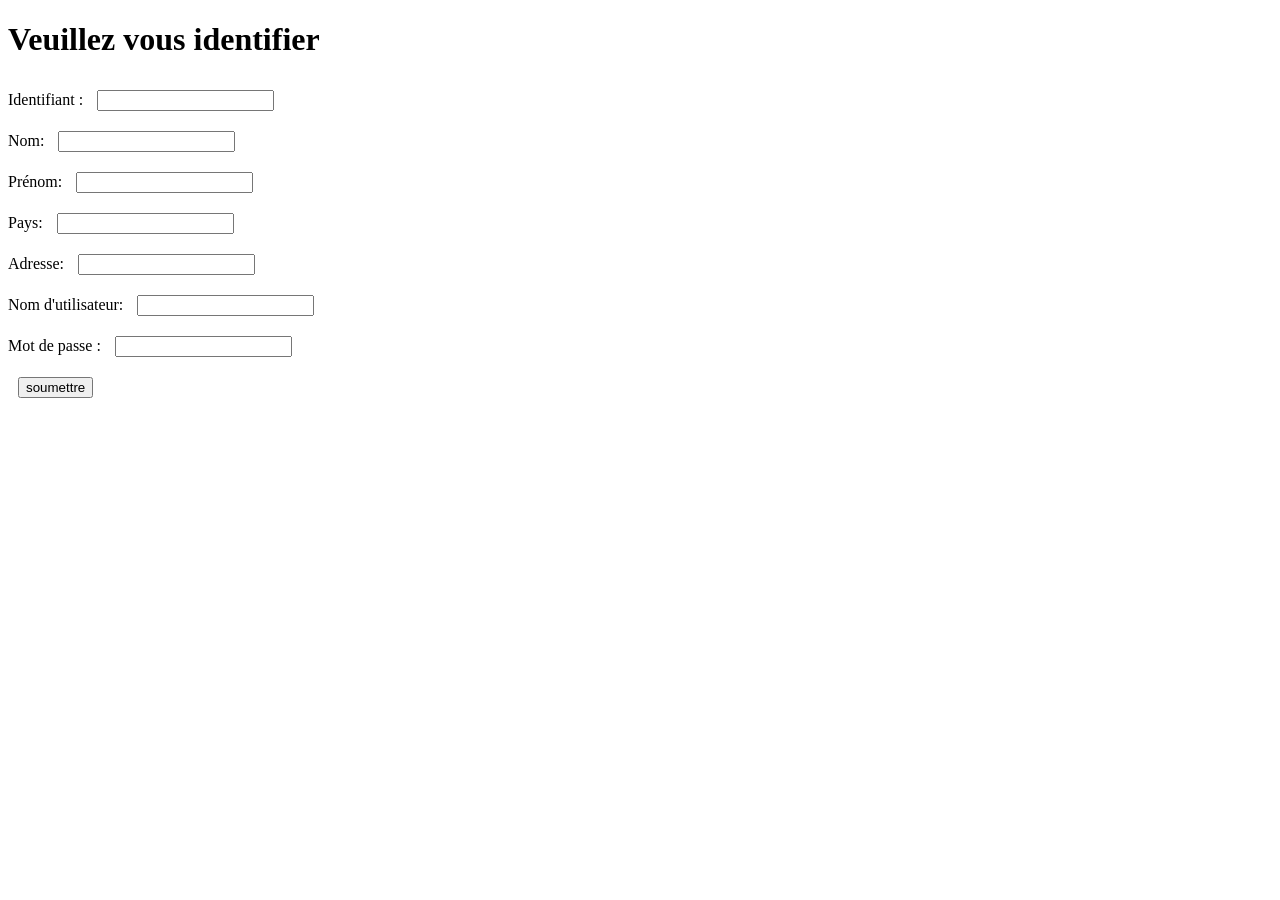
==== AuthentificationArbitre.html @ 2846d974 "Create AuthentificationArbitre.html" ====
<!DOCTYPE html>
<html lang="fr">
<head>
    <meta charset="UTF-8">
    <meta name="viewport" content="width=device-width, initial-scale=1.0">
    <title>Connexion arbitre</title>
</head>
<body>
   <h1>Veuillez vous identifier</h1>
   Identifiant : <input style="margin:10px;" type="number" name="id" /> <br/>
   Nom: <input style="margin:10px;" type="text" name="nOm" /> <br/>
   Prénom: <input style="margin:10px;" type="text" name="nickname" /> <br/>
   Pays: <input style="margin:10px;" type="text" name="pays" /> <br/>
   Adresse: <input style="margin:10px;" type="text" name="adresse" /> <br/>
   Nom d'utilisateur: <input style="margin:10px;" type="text" name="login" /> <br/>
    Mot de passe : <input style="margin:10px;" type="password" name="mdp" /> <br/>
   <input style="margin:10px;" type="submit" value="soumettre"onclick="window.open('Saisie_result_arbitre.html', '_blank');"/>  
</body>
</html>
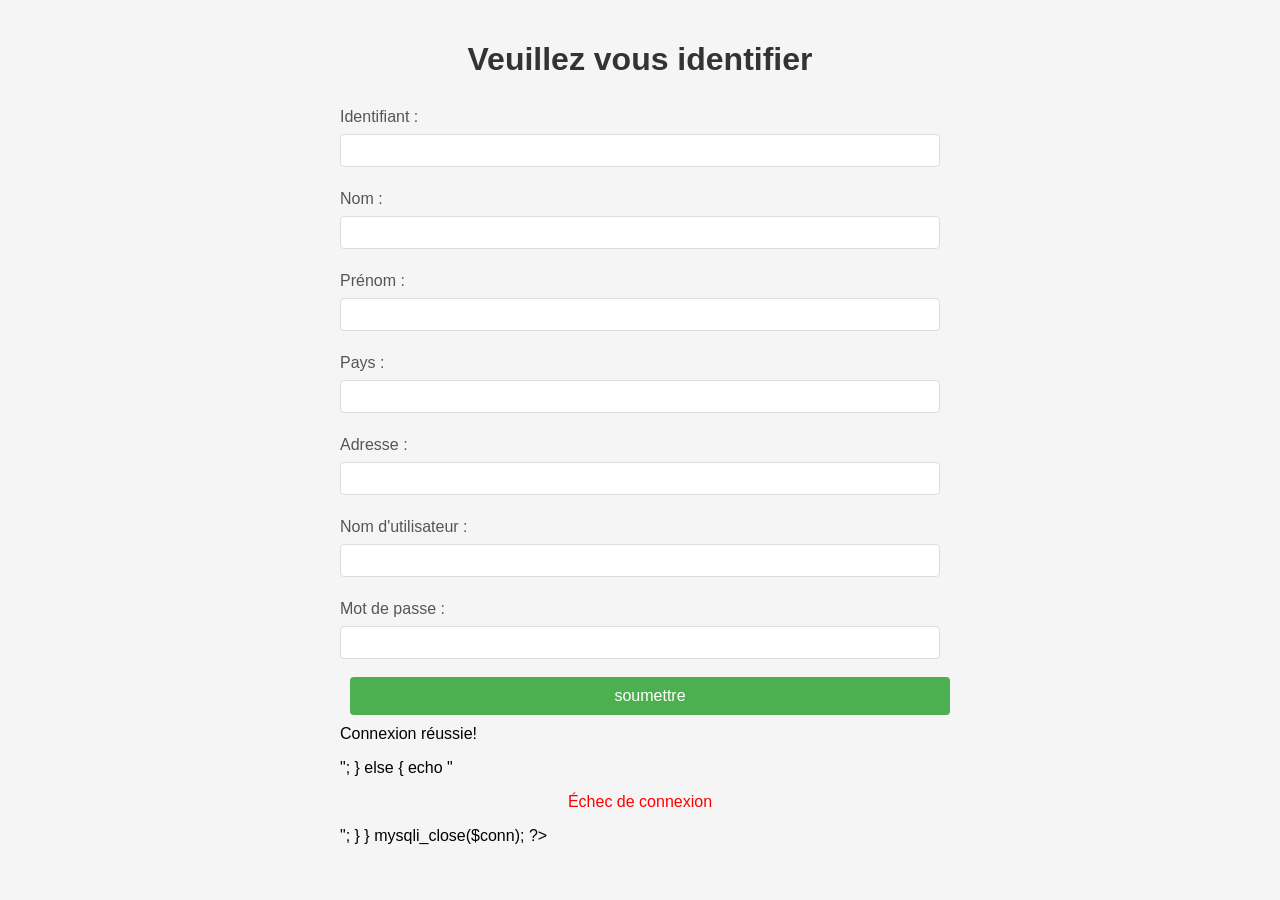
==== commit 615a6411: "Update AuthentificationArbitre.html" ====
--- a/AuthentificationArbitre.html
+++ b/AuthentificationArbitre.html
@@ -4,16 +4,104 @@
     <meta charset="UTF-8">
     <meta name="viewport" content="width=device-width, initial-scale=1.0">
     <title>Connexion arbitre</title>
+    <style>
+        body {
+            font-family: Arial, sans-serif;
+            max-width: 600px;
+            margin: 0 auto;
+            padding: 20px;
+            background-color: #f5f5f5;
+        }
+        
+        h1 {
+            color: #333;
+            text-align: center;
+            margin-bottom: 30px;
+        }
+        
+        input[type="text"],
+        input[type="password"],
+        input[type="number"] {
+            width: 100%;
+            padding: 8px;
+            margin: 8px 0;
+            border: 1px solid #ddd;
+            border-radius: 4px;
+            box-sizing: border-box;
+        }
+        
+        input[type="submit"] {
+            background-color: #4CAF50;
+            color: white;
+            padding: 10px 15px;
+            border: none;
+            border-radius: 4px;
+            cursor: pointer;
+            font-size: 16px;
+            margin-top: 10px;
+            width: 100%;
+        }
+        
+        input[type="submit"]:hover {
+            background-color: #45a049;
+        }
+        
+        label {
+            display: block;
+            margin-top: 15px;
+            color: #555;
+        }
+    </style>
 </head>
 <body>
-   <h1>Veuillez vous identifier</h1>
-   Identifiant : <input style="margin:10px;" type="number" name="id" /> <br/>
-   Nom: <input style="margin:10px;" type="text" name="nOm" /> <br/>
-   Prénom: <input style="margin:10px;" type="text" name="nickname" /> <br/>
-   Pays: <input style="margin:10px;" type="text" name="pays" /> <br/>
-   Adresse: <input style="margin:10px;" type="text" name="adresse" /> <br/>
-   Nom d'utilisateur: <input style="margin:10px;" type="text" name="login" /> <br/>
-    Mot de passe : <input style="margin:10px;" type="password" name="mdp" /> <br/>
-   <input style="margin:10px;" type="submit" value="soumettre"onclick="window.open('Saisie_result_arbitre.html', '_blank');"/>  
+    <h1>Veuillez vous identifier</h1>
+    <form method="POST" action="">
+        <label>Identifiant :</label>
+        <input type="number" name="id" required>
+        
+        <label>Nom :</label>
+        <input type="text" name="nOm" required>
+        
+        <label>Prénom :</label>
+        <input type="text" name="nickname" required>
+        
+        <label>Pays :</label>
+        <input type="text" name="pays" required>
+        
+        <label>Adresse :</label>
+        <input type="text" name="adresse" required>
+        
+        <label>Nom d'utilisateur :</label>
+        <input type="text" name="login" required>
+        
+        <label>Mot de passe :</label>
+        <input type="password" name="mdp" required>
+        
+        <input style="margin:10px;" type="submit" value="soumettre"onclick="window.open('VerificationArbitre.php', '_blank');"/>  
+    </form>
+
+    <?php
+    // Connexion DB
+    $conn = mysqli_connect("localhost", "root", "", "test") or die("Erreur connexion");
+    
+    if ($_SERVER['REQUEST_METHOD'] == 'POST') {
+        // Récupération données
+        $login = mysqli_real_escape_string($conn, $_POST['login']);
+        $mdp = mysqli_real_escape_string($conn, $_POST['mdp']);
+
+        // Requête
+        $sql = "SELECT 1 FROM acteur_speciaux WHERE idenfiant ='$login' AND mot_de_passe='$mdp'";
+        $result = mysqli_query($conn, $sql);
+
+        // Vérification
+        if (mysqli_num_rows($result)) {
+            echo "<p style='color:green; text-align:center;'>Connexion réussie!</p>";
+        } else {
+            echo "<p style='color:red; text-align:center;'>Échec de connexion</p>";
+        }
+    }
+
+    mysqli_close($conn);
+    ?>
 </body>
 </html>
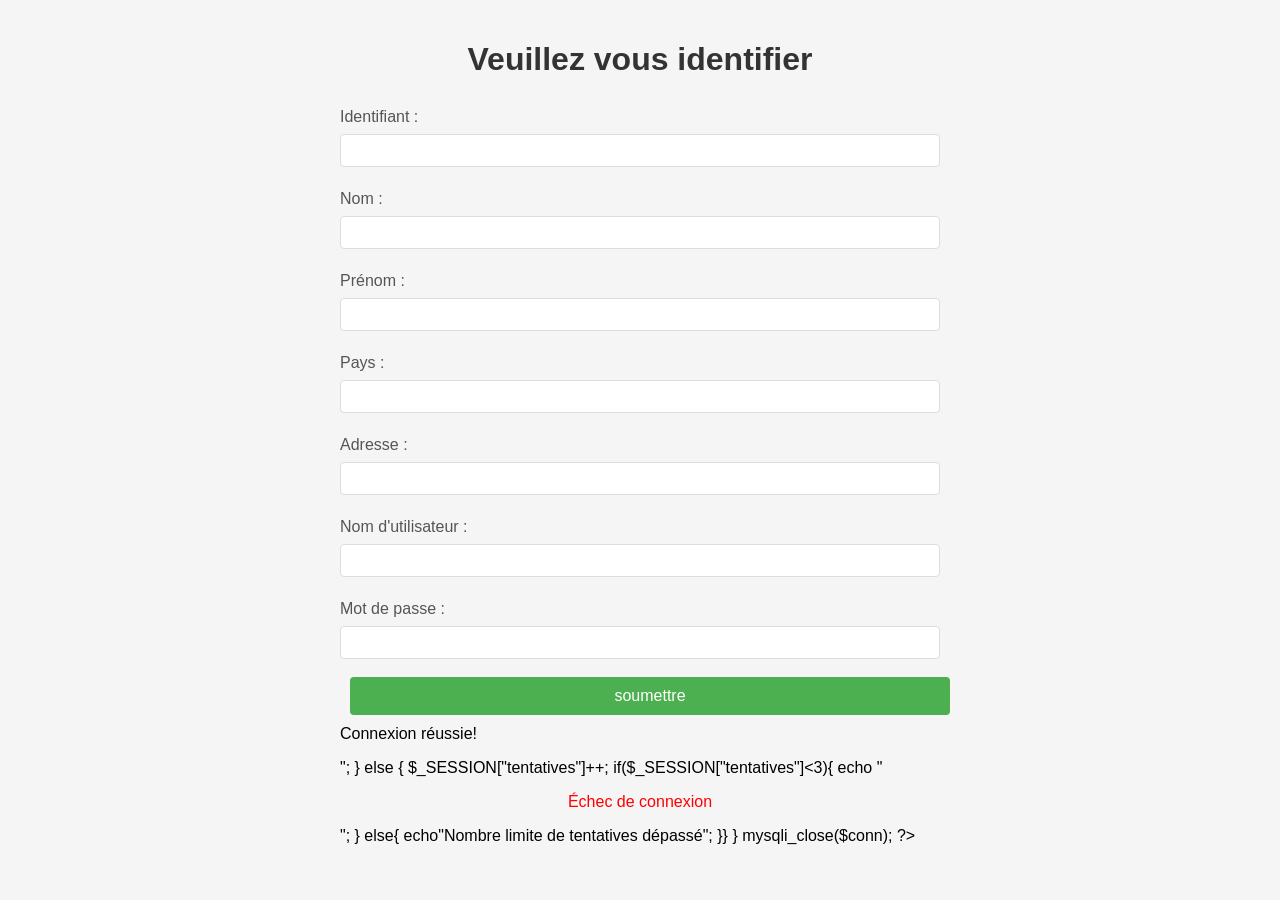
==== commit 747652c1: "Update AuthentificationArbitre.html" ====
--- a/AuthentificationArbitre.html
+++ b/AuthentificationArbitre.html
@@ -1,3 +1,6 @@
+<? if (!isset($_SESSION["tentatives"])) {
+    $_SESSION["tentatives"] = 0;
+}?>
 <!DOCTYPE html>
 <html lang="fr">
 <head>
@@ -77,7 +80,7 @@
         <label>Mot de passe :</label>
         <input type="password" name="mdp" required>
         
-        <input style="margin:10px;" type="submit" value="soumettre"onclick="window.open('VerificationArbitre.php', '_blank');"/>  
+        <input style="margin:10px;" type="submit" value="soumettre"onclick="window.open('Saisie_result_arbitre.php', '_blank');"/>  
     </form>
 
     <?php
@@ -97,8 +100,12 @@
         if (mysqli_num_rows($result)) {
             echo "<p style='color:green; text-align:center;'>Connexion réussie!</p>";
         } else {
+    $_SESSION["tentatives"]++;
+    if($_SESSION["tentatives"]<3){
             echo "<p style='color:red; text-align:center;'>Échec de connexion</p>";
-        }
+        } else{
+    echo"Nombre limite de tentatives dépassé";
+        }}
     }
 
     mysqli_close($conn);
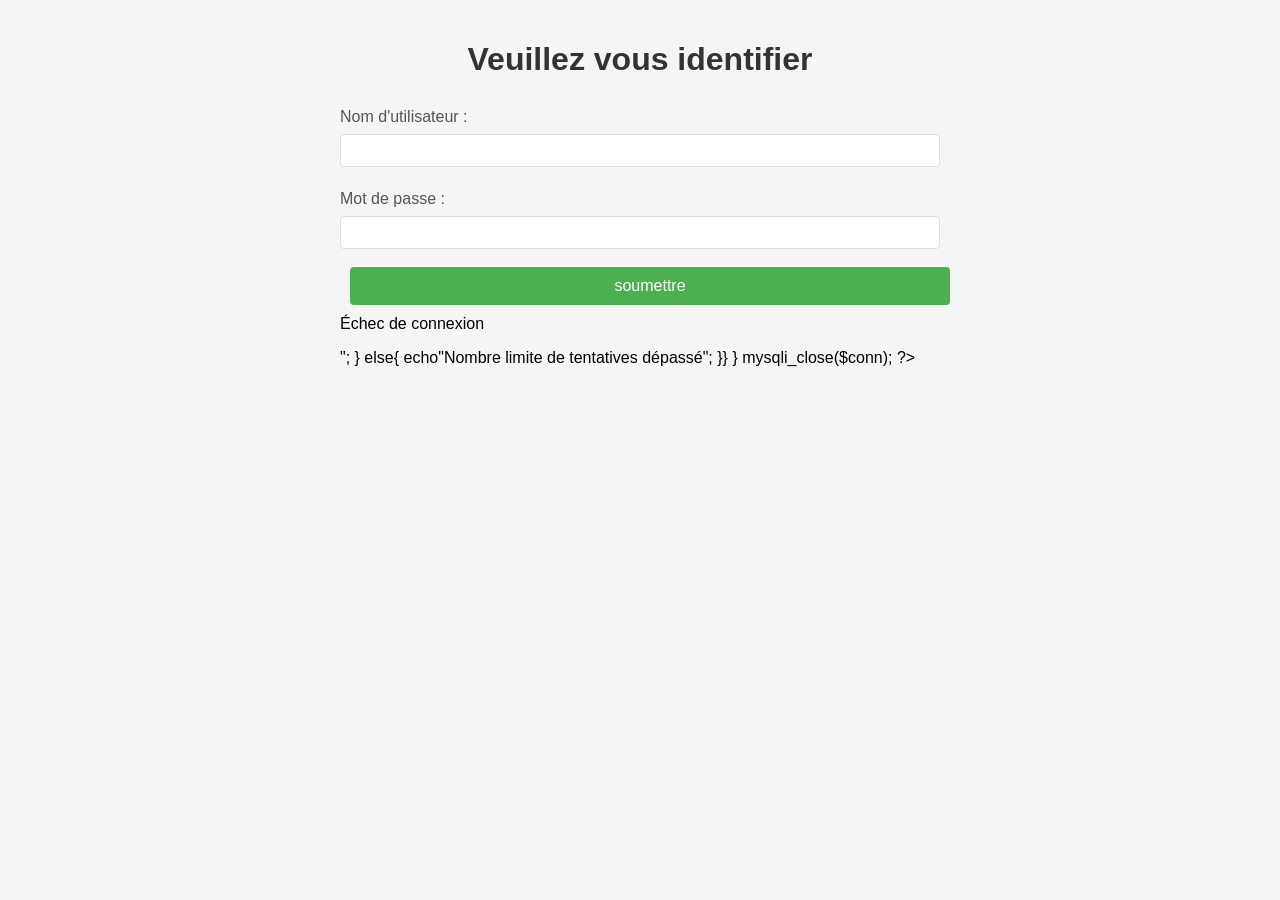
==== commit b5db334c: "Update AuthentificationArbitre.html" ====
--- a/AuthentificationArbitre.html
+++ b/AuthentificationArbitre.html
@@ -59,20 +59,6 @@
 <body>
     <h1>Veuillez vous identifier</h1>
     <form method="POST" action="">
-        <label>Identifiant :</label>
-        <input type="number" name="id" required>
-        
-        <label>Nom :</label>
-        <input type="text" name="nOm" required>
-        
-        <label>Prénom :</label>
-        <input type="text" name="nickname" required>
-        
-        <label>Pays :</label>
-        <input type="text" name="pays" required>
-        
-        <label>Adresse :</label>
-        <input type="text" name="adresse" required>
         
         <label>Nom d'utilisateur :</label>
         <input type="text" name="login" required>
@@ -80,7 +66,7 @@
         <label>Mot de passe :</label>
         <input type="password" name="mdp" required>
         
-        <input style="margin:10px;" type="submit" value="soumettre"onclick="window.open('Saisie_result_arbitre.php', '_blank');"/>  
+        <input style="margin:10px;" type="submit" value="soumettre";/>  
     </form>
 
     <?php
@@ -98,7 +84,8 @@
 
         // Vérification
         if (mysqli_num_rows($result)) {
-            echo "<p style='color:green; text-align:center;'>Connexion réussie!</p>";
+            
+    header("Location:Saisie_result_arbitre.php");
         } else {
     $_SESSION["tentatives"]++;
     if($_SESSION["tentatives"]<3){
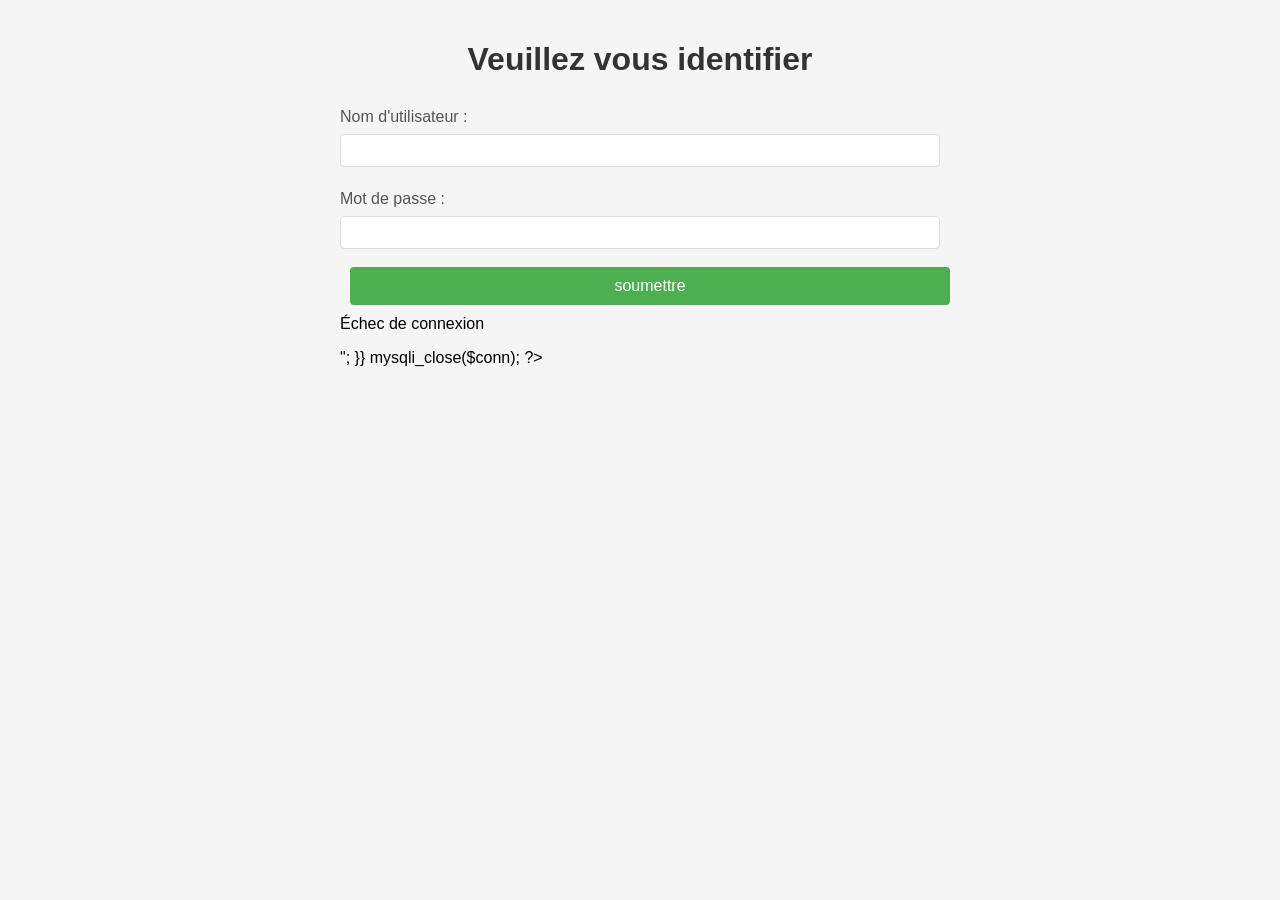
==== commit 43401a11: "Update AuthentificationArbitre.html" ====
--- a/AuthentificationArbitre.html
+++ b/AuthentificationArbitre.html
@@ -1,6 +1,4 @@
-<? if (!isset($_SESSION["tentatives"])) {
-    $_SESSION["tentatives"] = 0;
-}?>
+
 <!DOCTYPE html>
 <html lang="fr">
 <head>
@@ -87,13 +85,8 @@
             
     header("Location:Saisie_result_arbitre.php");
         } else {
-    $_SESSION["tentatives"]++;
-    if($_SESSION["tentatives"]<3){
             echo "<p style='color:red; text-align:center;'>Échec de connexion</p>";
-        } else{
-    echo"Nombre limite de tentatives dépassé";
         }}
-    }
 
     mysqli_close($conn);
     ?>
